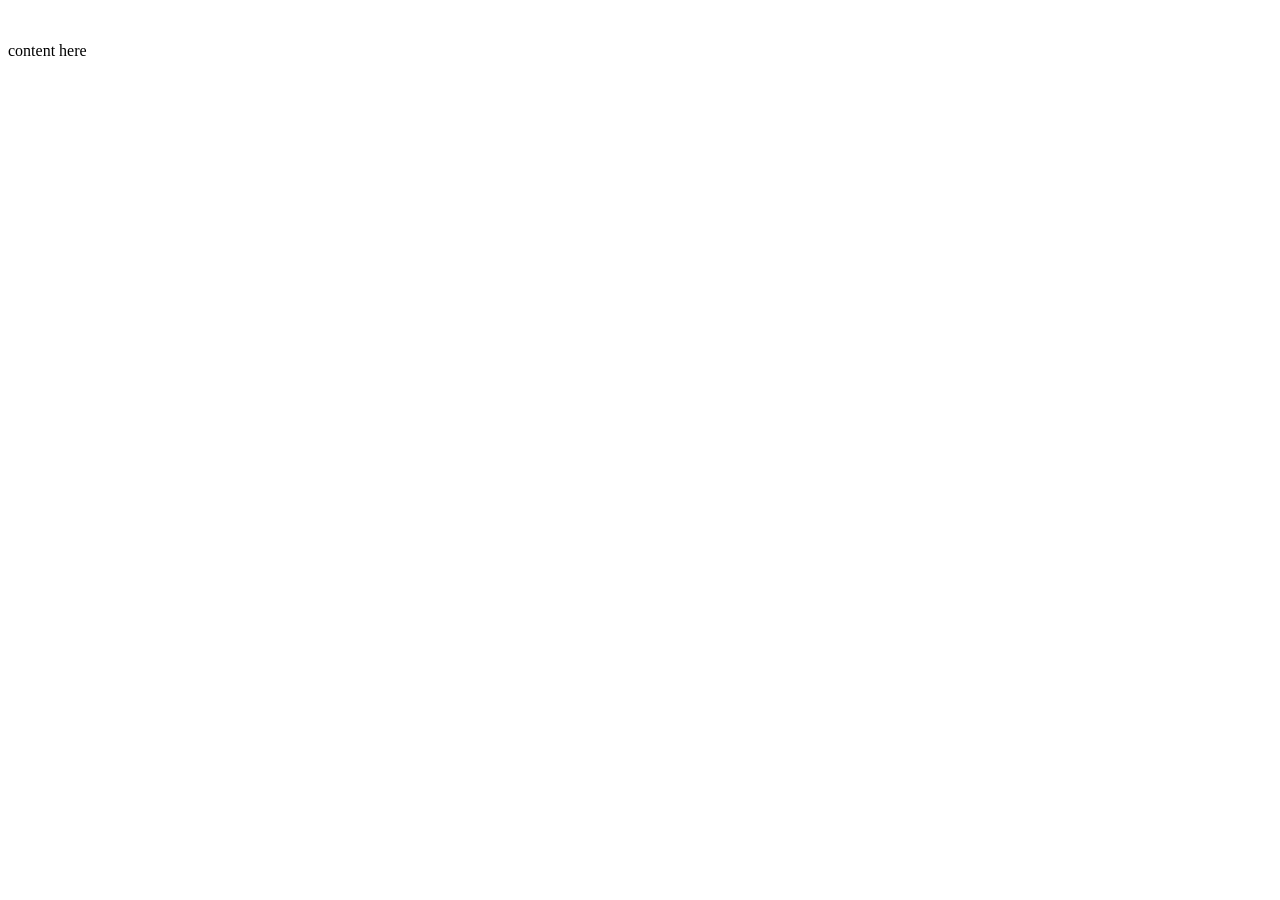
==== index.html @ 21acede8 "file structure" ====
<!DOCTYPE html>
<html lang="en">
<head>
<meta charset="UTF-8">
<meta name="viewport" content="width=device-width, initial-scale=1.0">
<title>Home</title>
<link rel="stylesheet" href="css/style.css">  
</head>
<body>
<p> content here</p>

</body>
</html>
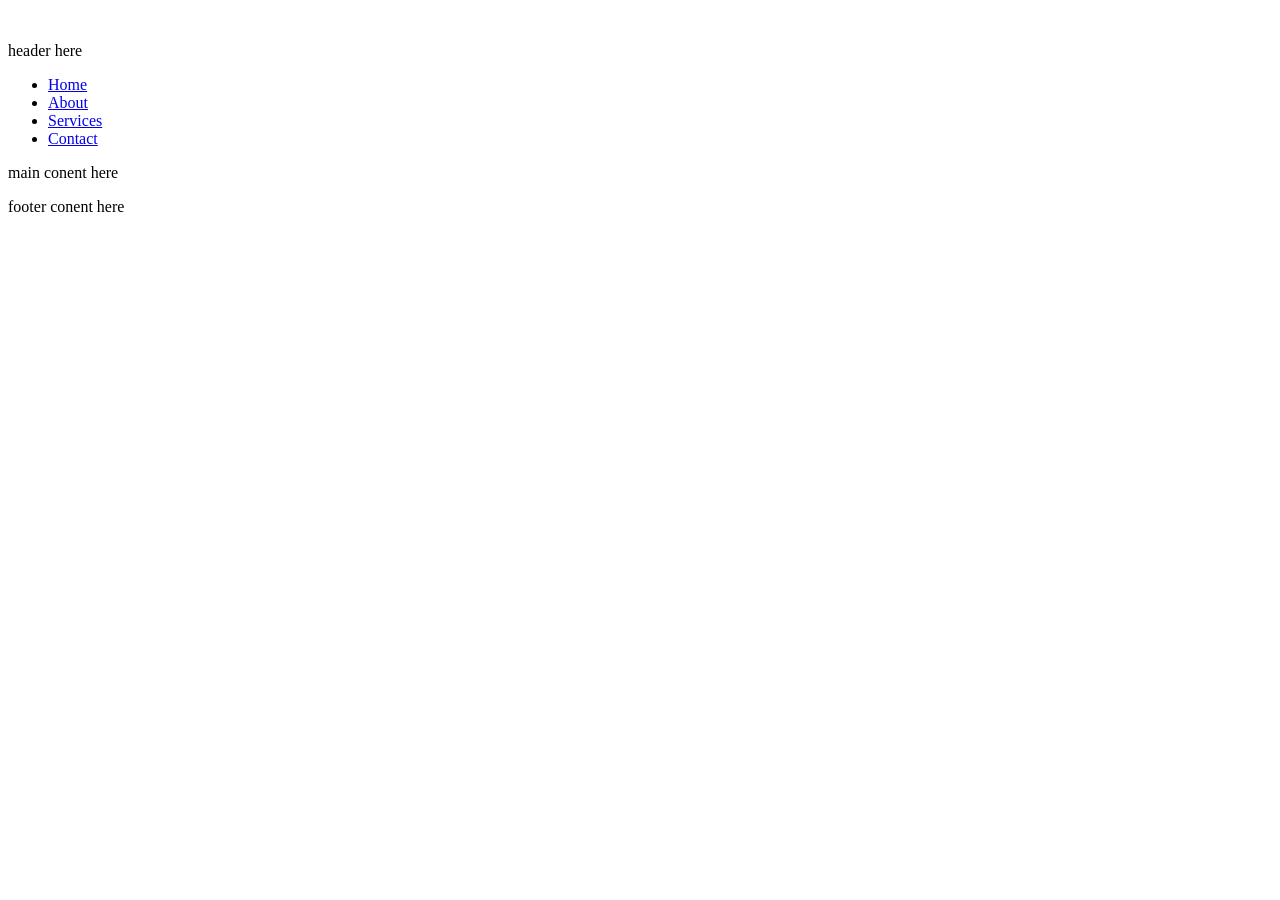
==== commit 9f83a835: "main page structure and navigation" ====
--- a/index.html
+++ b/index.html
@@ -7,7 +7,21 @@
 <link rel="stylesheet" href="css/style.css">  
 </head>
 <body>
-<p> content here</p>
+<header> <p>header here</p></header>
+<nav> 
+<ul>
+<li><a href="index.html"> Home</a></li>
+<li><a href="about.html">About</a></li>
+<li><a href="services.html">Services</a></li>
+<li><a href="contact.html">Contact</a></li>
+</ul>
+</nav>
+<main>
+<p>main conent here</p>
 
+</main>
+<footer>
+<p>footer conent here</p>
+</footer>
 </body>
 </html>
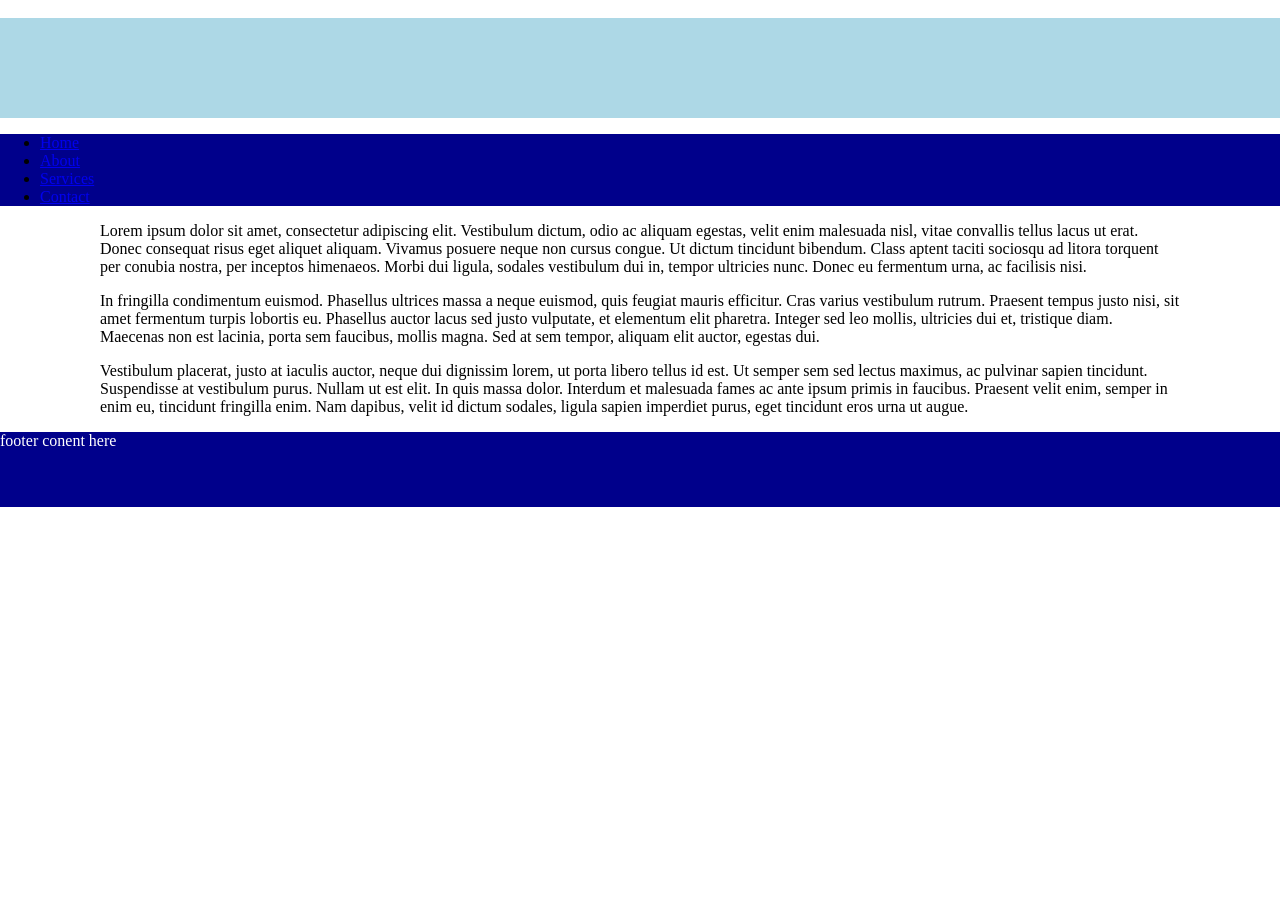
==== commit 871bc51f: "css update basic" ====
--- a/index.html
+++ b/index.html
@@ -1,27 +1,48 @@
 <!DOCTYPE html>
 <html lang="en">
+
 <head>
-<meta charset="UTF-8">
-<meta name="viewport" content="width=device-width, initial-scale=1.0">
-<title>Home</title>
-<link rel="stylesheet" href="css/style.css">  
+    <meta charset="UTF-8">
+    <meta name="viewport" content="width=device-width, initial-scale=1.0">
+    <title>Home</title>
+    <link rel="stylesheet" href="css/style.css">  
 </head>
+
 <body>
-<header> <p>header here</p></header>
-<nav> 
-<ul>
-<li><a href="index.html"> Home</a></li>
-<li><a href="about.html">About</a></li>
-<li><a href="services.html">Services</a></li>
-<li><a href="contact.html">Contact</a></li>
-</ul>
-</nav>
-<main>
-<p>main conent here</p>
+    <header>
+  
+    </header>
+    <nav>
+        <ul>
+            <li><a href="index.html"> Home</a></li>
+            <li><a href="about.html">About</a></li>
+            <li><a href="services.html">Services</a></li>
+            <li><a href="contact.html">Contact</a></li>
+        </ul>
+    </nav>
+    <main>
+        <p>Lorem ipsum dolor sit amet, consectetur adipiscing elit. Vestibulum dictum, odio ac aliquam egestas, velit
+            enim malesuada nisl, vitae convallis tellus lacus ut erat. Donec consequat risus eget aliquet aliquam.
+            Vivamus posuere neque non cursus congue. Ut dictum tincidunt bibendum. Class aptent taciti sociosqu ad
+            litora torquent per conubia nostra, per inceptos himenaeos. Morbi dui ligula, sodales vestibulum dui in,
+            tempor ultricies nunc. Donec eu fermentum urna, ac facilisis nisi.</p>
 
-</main>
-<footer>
-<p>footer conent here</p>
-</footer>
+        <p>In fringilla condimentum euismod. Phasellus ultrices massa a neque euismod, quis feugiat mauris efficitur.
+            Cras varius vestibulum rutrum. Praesent tempus justo nisi, sit amet fermentum turpis lobortis eu. Phasellus
+            auctor lacus sed justo vulputate, et elementum elit pharetra. Integer sed leo mollis, ultricies dui et,
+            tristique diam. Maecenas non est lacinia, porta sem faucibus, mollis magna. Sed at sem tempor, aliquam elit
+            auctor, egestas dui.</p>
+
+        <p>Vestibulum placerat, justo at iaculis auctor, neque dui dignissim lorem, ut porta libero tellus id est. Ut
+            semper sem sed lectus maximus, ac pulvinar sapien tincidunt. Suspendisse at vestibulum purus. Nullam ut est
+            elit. In quis massa dolor. Interdum et malesuada fames ac ante ipsum primis in faucibus. Praesent velit
+            enim, semper in enim eu, tincidunt fringilla enim. Nam dapibus, velit id dictum sodales, ligula sapien
+            imperdiet purus, eget tincidunt eros urna ut augue.</p>
+
+    </main>
+    <footer>
+        <p>footer conent here</p>
+    </footer>
 </body>
+
 </html>
--- a/css/style.css
+++ b/css/style.css
@@ -0,0 +1,23 @@
+body{
+    margin: 0;
+    padding: 0;
+}
+header{
+    min-height: 100px;
+    background-color: lightblue;
+    margin: 0;
+}
+nav{
+    background-color: darkblue;
+}
+
+main{
+    margin: 0 auto;
+    width: 1080px;
+}
+
+footer{
+    min-height: 75px;
+    background-color: darkblue;
+    color: white;
+}
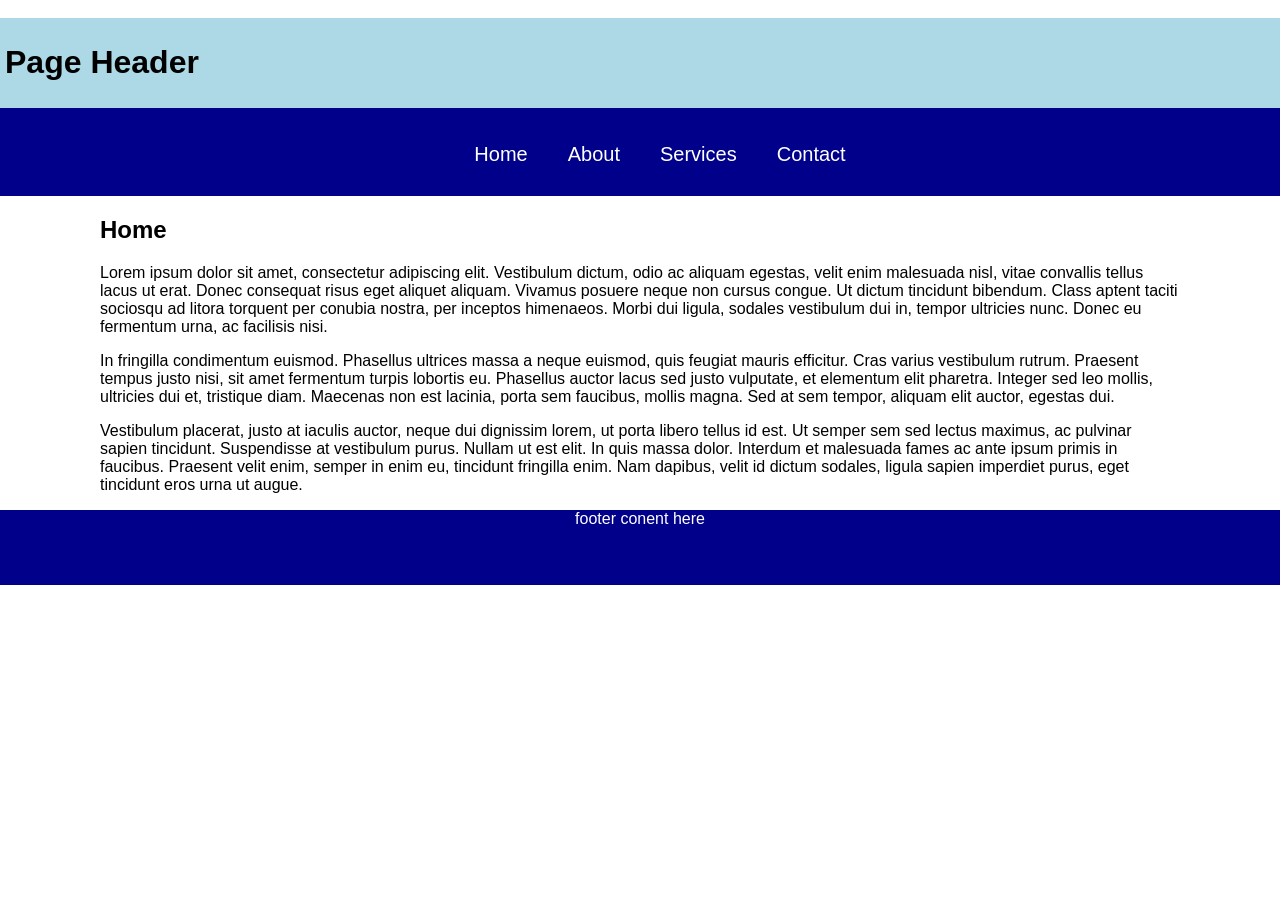
==== commit 4197dea2: "updated Pages final" ====
--- a/index.html
+++ b/index.html
@@ -7,10 +7,9 @@
     <title>Home</title>
     <link rel="stylesheet" href="css/style.css">  
 </head>
-
 <body>
     <header>
-  
+  <h1> Page Header</h1>
     </header>
     <nav>
         <ul>
@@ -21,6 +20,7 @@
         </ul>
     </nav>
     <main>
+        <h2>Home</h2>
         <p>Lorem ipsum dolor sit amet, consectetur adipiscing elit. Vestibulum dictum, odio ac aliquam egestas, velit
             enim malesuada nisl, vitae convallis tellus lacus ut erat. Donec consequat risus eget aliquet aliquam.
             Vivamus posuere neque non cursus congue. Ut dictum tincidunt bibendum. Class aptent taciti sociosqu ad
--- a/css/style.css
+++ b/css/style.css
@@ -1,15 +1,46 @@
 body{
-    margin: 0;
-    padding: 0;
+    margin: 0px;
+    font-family: 'Segoe UI', Tahoma, Geneva, Verdana, sans-serif;
 }
 header{
-    min-height: 100px;
+    min-height:50px;
     background-color: lightblue;
-    margin: 0;
+    padding: 5px 5px 5px;
+        -webkit-flex: 1;
+    -ms-flex: 1;
+    flex: 1;
 }
-nav{
+
+nav {
+    display: flex;
+    justify-content: center;
+    font-size: 20px;
+    color: #ffffff;
     background-color: darkblue;
+    overflow: hidden;
+   
 }
+
+nav a {
+    color: #ffffff;
+    text-decoration: none;
+    display: block;
+    padding: 5px 10px 0px;
+}
+
+nav ul li {
+
+    list-style-type: none;
+    float: left;
+ padding: 10px;
+}
+
+nav a:hover {
+    background-color: red;
+    display: block;
+padding: 5px 10px 0px;
+}
+
 
 main{
     margin: 0 auto;
@@ -20,4 +51,5 @@
     min-height: 75px;
     background-color: darkblue;
     color: white;
+    text-align: center;
 }
